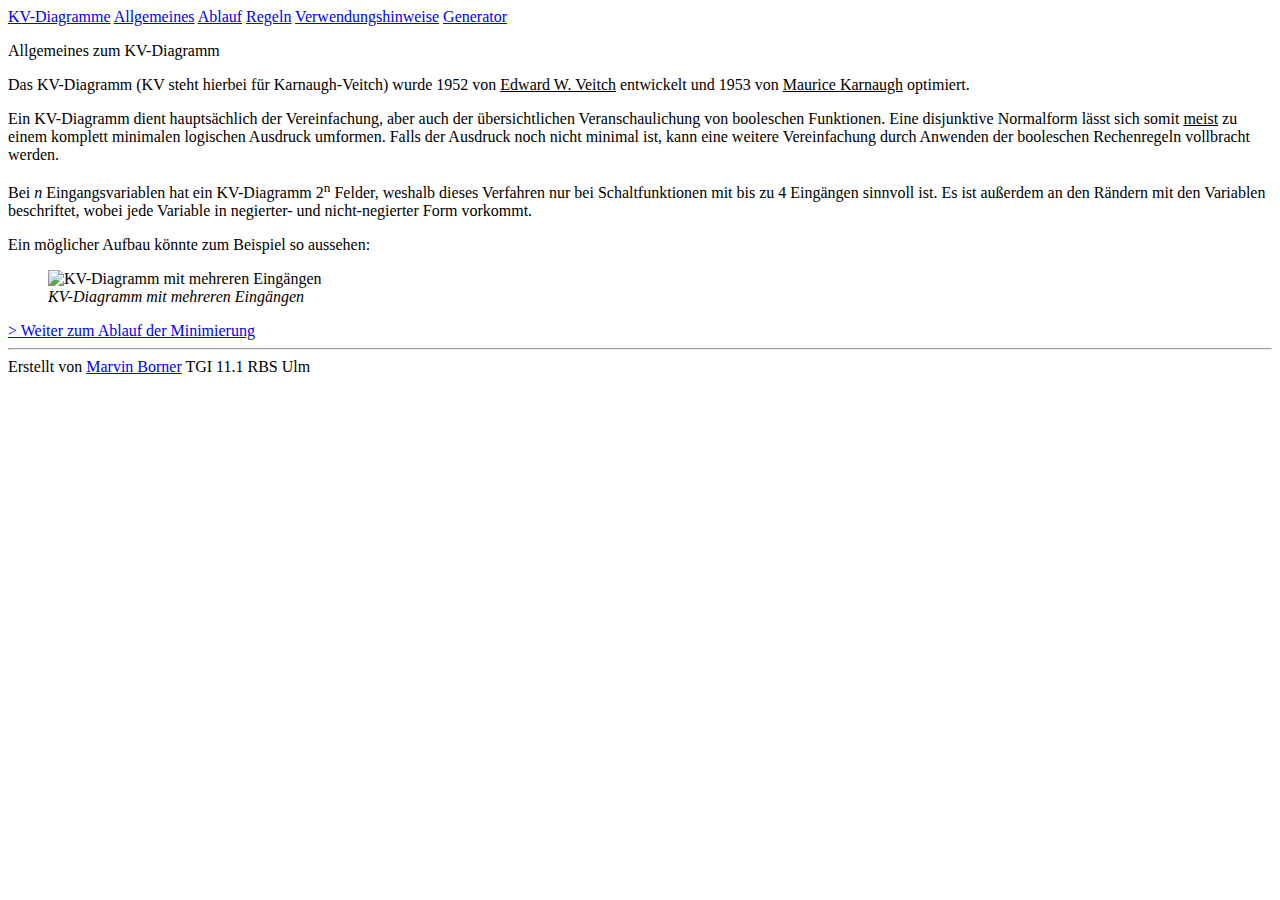
==== overview.html @ 534252a9 "Added overview of KV" ====
<!doctype html>
<html lang="de">
<head>
    <meta charset="UTF-8">
    <meta content="width=device-width, user-scalable=no, initial-scale=1.0, maximum-scale=1.0, minimum-scale=1.0"
          name="viewport">
    <meta content="ie=edge" http-equiv="X-UA-Compatible">
    <link href="assets/css/main.css" rel="stylesheet">
    <title>KV-Diagramme</title>
</head>
<body>
<nav class="navbar" id="navbar">
    <a href="#">KV-Diagramme</a>
    <a data-current href="overview.html">Allgemeines</a>
    <a href="process.html">Ablauf</a>
    <a href="rules.html">Regeln</a>
    <a href="usecase.html">Verwendungshinweise</a>
    <a href="generator.html">Generator</a>
</nav>

<div class="content">
    <p class="heading">Allgemeines zum KV-Diagramm</p>
    <p>
        Das KV-Diagramm (KV steht hierbei für Karnaugh-Veitch) wurde 1952 von <u>Edward W.
        Veitch</u> entwickelt und 1953 von <u>Maurice Karnaugh</u> optimiert.
    </p>
    <p>
        Ein KV-Diagramm dient hauptsächlich der Vereinfachung, aber auch der übersichtlichen
        Veranschaulichung von booleschen Funktionen. Eine disjunktive Normalform lässt sich somit
        <u>meist</u> zu einem komplett minimalen logischen Ausdruck umformen. Falls der Ausdruck
        noch nicht minimal ist, kann eine weitere Vereinfachung durch Anwenden der booleschen
        Rechenregeln vollbracht werden.
    </p>
    <p>
        Bei <i>n</i> Eingangsvariablen hat ein KV-Diagramm 2<sup>n</sup> Felder, weshalb dieses
        Verfahren nur bei Schaltfunktionen mit bis zu 4 Eingängen sinnvoll ist. Es ist außerdem
        an den Rändern mit den Variablen beschriftet, wobei jede Variable in negierter- und
        nicht-negierter Form vorkommt.
    </p>
    <p>
        Ein möglicher Aufbau könnte zum Beispiel so aussehen:
    </p>

    <figure>
        <img alt="KV-Diagramm mit mehreren Eingängen" src="assets/img/kv_multiple.png">
        <figcaption><i>KV-Diagramm mit mehreren Eingängen</i></figcaption>
    </figure>

    <a href="process.html">> Weiter zum Ablauf der Minimierung</a>
</div>

<footer>
    <hr>
    Erstellt von <a href="https://marvinborner.de" target="_blank">Marvin Borner</a> TGI 11.1 RBS
    Ulm
</footer>
</body>
</html>
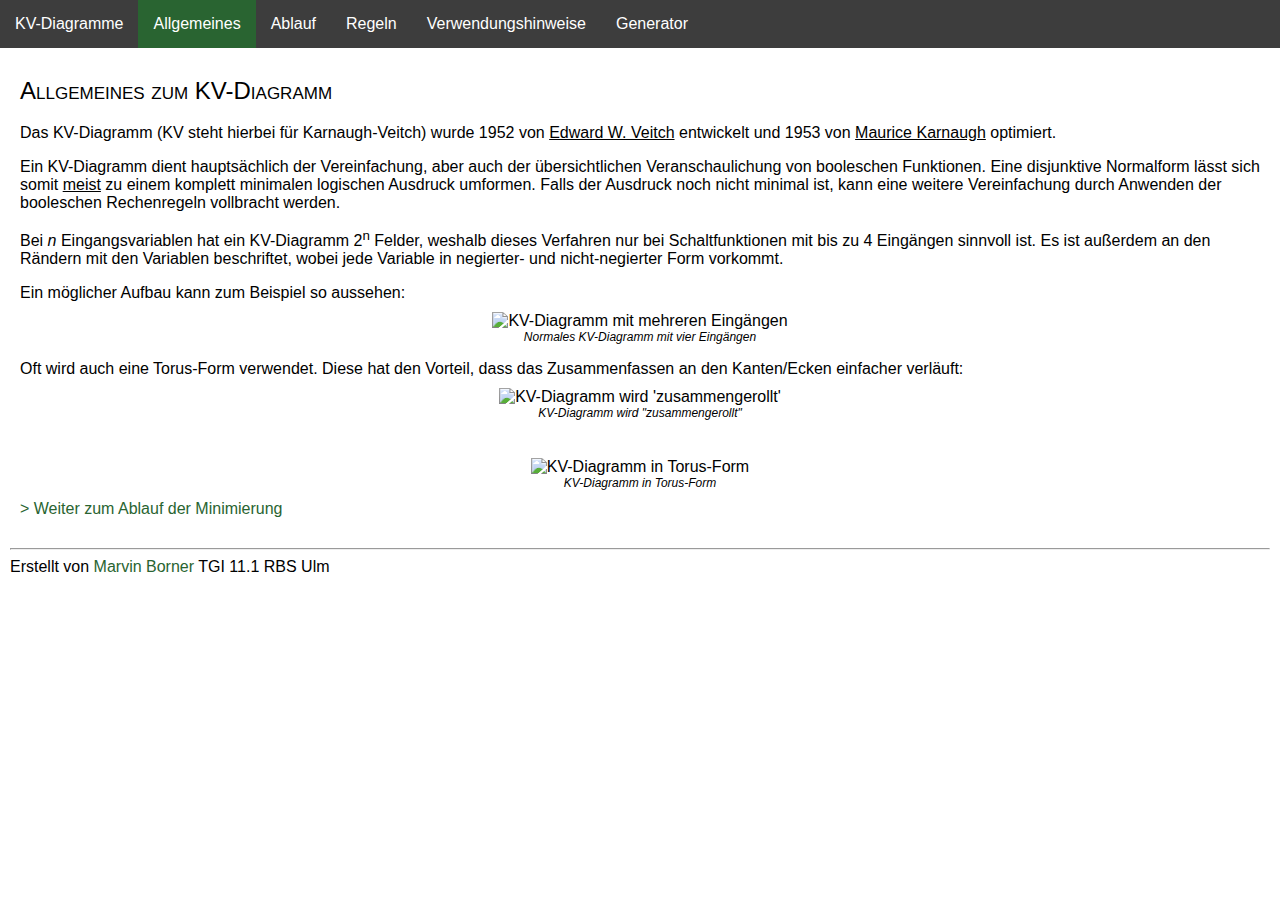
==== commit b14cbaf9: "Added some requirements" ====
--- a/overview.html
+++ b/overview.html
@@ -37,13 +37,25 @@
         an den Rändern mit den Variablen beschriftet, wobei jede Variable in negierter- und
         nicht-negierter Form vorkommt.
     </p>
-    <p>
-        Ein möglicher Aufbau könnte zum Beispiel so aussehen:
-    </p>
 
+    <p>Ein möglicher Aufbau kann zum Beispiel so aussehen:</p>
     <figure>
         <img alt="KV-Diagramm mit mehreren Eingängen" src="assets/img/kv_multiple.png">
-        <figcaption><i>KV-Diagramm mit mehreren Eingängen</i></figcaption>
+        <figcaption><i>Normales KV-Diagramm mit vier Eingängen</i></figcaption>
+    </figure>
+
+    <p>
+        Oft wird auch eine Torus-Form verwendet. Diese hat den Vorteil, dass das Zusammenfassen an
+        den Kanten/Ecken einfacher verläuft:
+    </p>
+    <figure>
+        <img alt="KV-Diagramm wird 'zusammengerollt'" src="assets/img/kv_donut_animation.gif">
+        <figcaption><i>KV-Diagramm wird "zusammengerollt"</i></figcaption>
+    </figure>
+    <br>
+    <figure>
+        <img alt="KV-Diagramm in Torus-Form" src="assets/img/kv_donut.gif">
+        <figcaption><i>KV-Diagramm in Torus-Form</i></figcaption>
     </figure>
 
     <a href="process.html">> Weiter zum Ablauf der Minimierung</a>
--- a/assets/css/main.css
+++ b/assets/css/main.css
@@ -0,0 +1,189 @@
+/*
+    Variable declarations
+ */
+:root {
+    --green: #296431;
+    --light-grey: #6a6a6a;
+    --grey: #3d3d3d;
+}
+
+/*
+    Set global configuration
+ */
+* {
+    transition: background-color .5s;
+}
+
+html, body {
+    font-family: sans-serif;
+    min-height: 100vh;
+    max-width: 100vw;
+    overflow-x: hidden;
+    padding: 0;
+    margin: 0;
+}
+
+pre {
+    float: left;
+    margin-right: 30px;
+}
+
+/*
+    Navigation bar
+ */
+.navbar {
+    position: fixed;
+    width: 100vw;
+    background: var(--grey);
+    overflow: hidden;
+}
+
+.navbar a {
+    display: block;
+    color: white;
+    float: left;
+    text-align: center;
+    padding: 15px;
+    text-decoration: none;
+}
+
+.navbar a[data-current] {
+    background: var(--green)
+}
+
+.navbar a:hover {
+    background: var(--light-grey)
+}
+
+.navbar a:first-child:hover {
+    background: var(--grey)
+}
+
+.navbar a[data-current]:hover {
+    background: var(--green)
+}
+
+/*
+    Content
+ */
+.content {
+    margin-top: 30px;
+    padding: 20px;
+}
+
+.content .heading {
+    font: normal small-caps normal 24px/1.4 sans-serif;
+}
+
+button {
+    border: none;
+    padding: 10px;
+    color: white;
+    background: var(--green);
+}
+
+a {
+    color: var(--green);
+    text-decoration: none;
+}
+
+p {
+    margin-bottom: 10px;
+}
+
+li[data-contrast] {
+    font-size: 24px;
+    text-shadow: -.5px 0 black, 0 .5px black, 1px 0 black, 0 -.5px black;
+}
+
+.content figure {
+    text-align: center;
+    margin: 10px auto;
+}
+
+.content figcaption {
+    font-size: 12px;
+}
+
+.content .not {
+    border-top: 1px solid black;
+}
+
+footer {
+    margin: 10px;
+}
+
+/*
+    KV-Diagram layout
+ */
+.true {
+    color: green;
+}
+
+.false {
+    color: red;
+}
+
+table {
+    border-collapse: collapse;
+    text-align: center;
+}
+
+td, th {
+    border: 1px solid black;
+    padding: 5px;
+}
+
+td.output {
+    background-color: lightgrey;
+}
+
+.kv-grid {
+    display: grid;
+    grid-template-columns: repeat(6, 1fr);
+    justify-items: center;
+    align-items: center;
+    margin-top: 10px;
+    width: calc(50px * 6);
+    height: calc(50px * 6);
+}
+
+.kv-grid div {
+    display: flex;
+    justify-content: center;
+    align-items: center;
+    width: 50px;
+    height: 50px;
+    text-align: center;
+    border-left: 1px solid black;
+    border-bottom: 1px solid black;
+}
+
+.grid-child:nth-child(1), .grid-child:nth-child(6), .grid-child:nth-child(31), .grid-child:nth-child(36),
+.grid-child:nth-child(2), .grid-child:nth-child(5), .grid-child:nth-child(7), .grid-child:nth-child(25) {
+    border: 0;
+}
+
+.grid-child:nth-child(4), .grid-child:nth-child(12), .grid-child:nth-child(24) {
+    border-top: 0;
+    border-right: 0;
+}
+
+.grid-child:nth-child(18), .grid-child:nth-child(30), .grid-child:nth-child(33), .grid-child:nth-child(35) {
+    border-bottom: 0;
+    border-right: 0;
+}
+
+.grid-child:nth-child(3), .grid-child:nth-child(13) {
+    border-top: 0;
+    border-left: 0;
+}
+
+.grid-child:nth-child(19), .grid-child:nth-child(34), .grid-child:nth-child(32) {
+    border-bottom: 0;
+    border-left: 0;
+}
+
+.grid-child:nth-child(2), .grid-child:nth-child(5) {
+    border-bottom: 1px solid black;
+}
